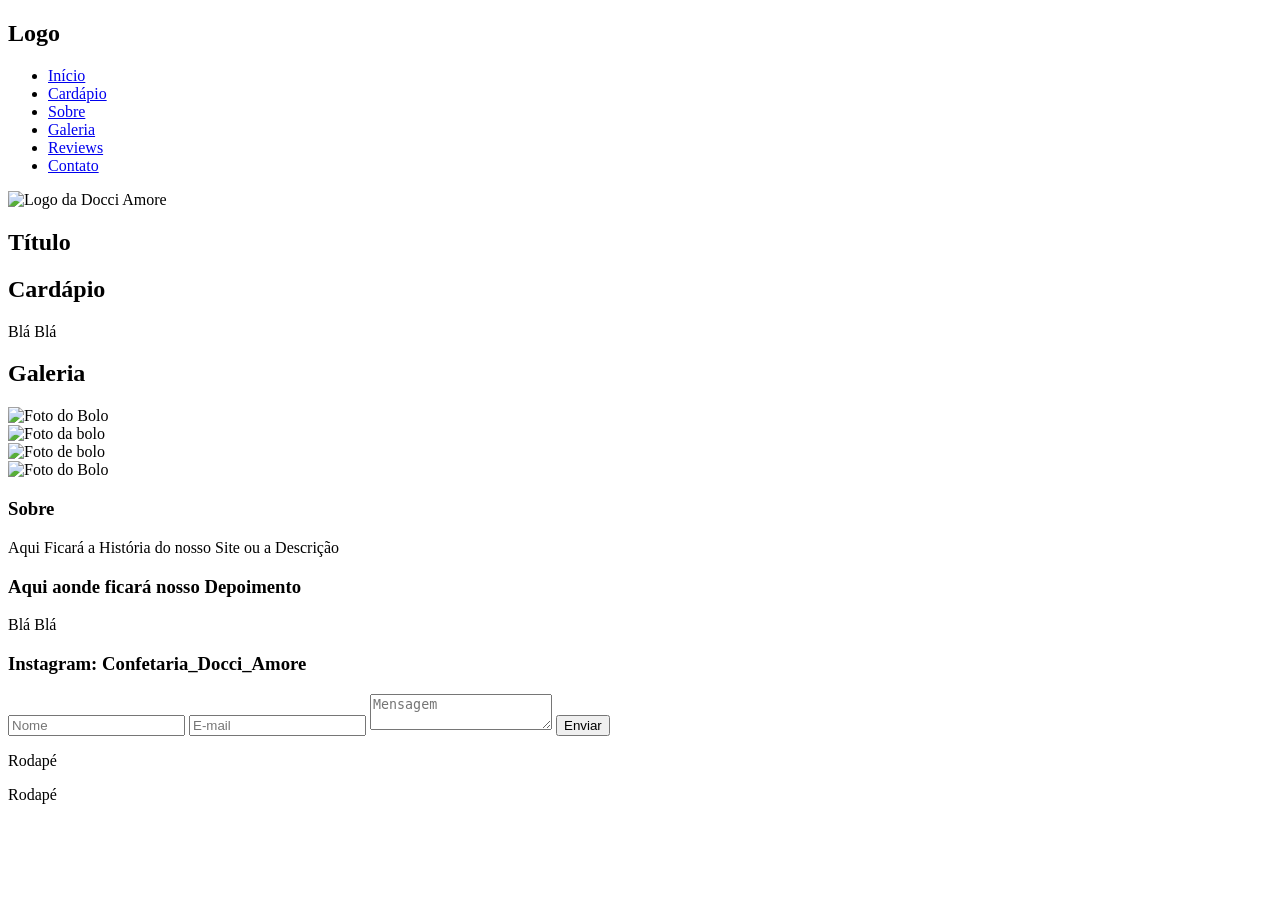
==== DocciAmore/index.html @ 7fd969b4 "HTML" ====
<!DOCTYPE html>
<html lang="pt-BR">

<head>
  <meta charset="UTF-8">
  <meta name="viewport" content="width=device-width, initial-scale=1.0">
  <link
    href="https://fonts.googleapis.com/css2?family=Playfair+Display:wght@400;700&family=Great+Vibes&family=Lato:wght@300;400;700&display=swap"
    rel="stylesheet">
  <title>Docci Amore</title>
</head>

<body>
  <!-- Cabeçalho -->
  <header>
    <nav>
      <h1>Logo</h1>

      <ul>
        <li><a href="#inicio">Início</a></li>
        <li><a href="#cardapio">Cardápio</a></li>
        <li><a href="#sobre">Sobre</a></li>
        <li><a href="#galeria">Galeria</a></li>
        <li><a href="#Depoimento">Reviews</a></li>
        <li><a href="#contato">Contato</a></li>
      </ul>
    </nav>
  </header>

  <main>

    <!-- Página inicial -->
    <section id="inicio">
      <img src="Logo.png" alt="Logo da Docci Amore">
      <h1>Título</h1>

    </section>

    <!-- Cardápio -->
    <section id="cardapio">
      <h2>Cardápio</h2>
      <p>Blá Blá</p>

      <!-- Galeria -->
      <section id="galeria">

        <h2>Galeria</h2>
        
        <article>
          <img src="bolo.png" alt="Foto do Bolo">
          <article>
            <img src="bolo.png" alt="Foto da bolo">
            <article>
              <img src="bolo.png" alt="Foto de bolo">
              <article>
                <img src="bolo.png" alt="Foto do Bolo">
              </article>
              </div>
      </section>

      <!-- Sobre nós -->
      <section id="sobre">
        <h1>Sobre</h1>
        <p>Aqui Ficará a História do nosso Site ou a Descrição</p>
        </a>
      </section>

      <!-- Depoimentos -->
      <section id="Depoimento">
        <h3>Aqui aonde ficará nosso Depoimento</h3>
        <p>Blá Blá</p>
        <article>
          <p></p>
          <span></span>
        </article>

        <article>
          <p></p>
          <span></span>
        </article>
      </section>


      <!-- Contato -->
      <section id="contato">

        <form>
          <h1>Instagram: Confetaria_Docci_Amore</h1>
          <input type="text" placeholder="Nome">
          <input type="email" placeholder="E-mail">
          <textarea placeholder="Mensagem"></textarea>
          <button type="submit">Enviar</button>
        </form>

        <div>
          <!-- Rodapé -->
          <p>Rodapé</p>
          <p>Rodapé</p>
        </div>
      </section>

  </main>

</body>

</html>
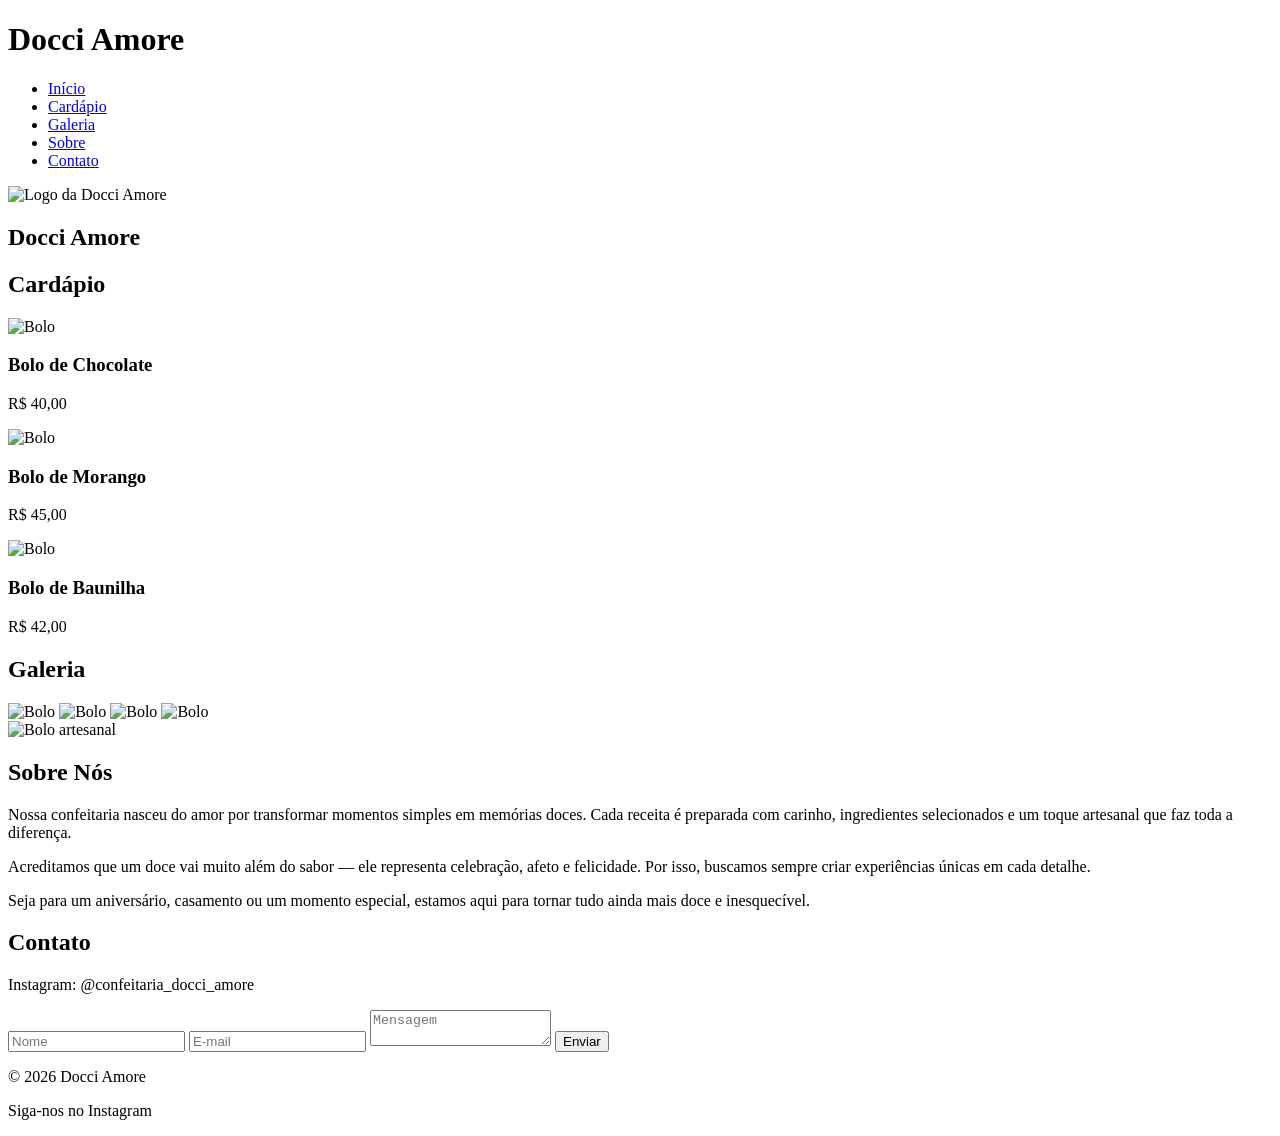
==== commit 28ce757b: "Update index.html" ====
--- a/DocciAmore/index.html
+++ b/DocciAmore/index.html
@@ -4,103 +4,141 @@
 <head>
   <meta charset="UTF-8">
   <meta name="viewport" content="width=device-width, initial-scale=1.0">
-  <link
-    href="https://fonts.googleapis.com/css2?family=Playfair+Display:wght@400;700&family=Great+Vibes&family=Lato:wght@300;400;700&display=swap"
-    rel="stylesheet">
+
+  <!-- Fontes -->
+  <link href="https://fonts.googleapis.com/css2?family=Playfair+Display:wght@400;700&family=Great+Vibes&family=Lato:wght@300;400;700&display=swap" rel="stylesheet">
+
+  <!-- CSS -->
+  <link rel="stylesheet" href="style.css">
+  <link rel="stylesheet" href="sobre.css">
+  <link rel="stylesheet" href="navbar.css">
+
   <title>Docci Amore</title>
 </head>
 
 <body>
-  <!-- Cabeçalho -->
-  <header>
-    <nav>
-      <h1>Logo</h1>
 
-      <ul>
-        <li><a href="#inicio">Início</a></li>
-        <li><a href="#cardapio">Cardápio</a></li>
-        <li><a href="#sobre">Sobre</a></li>
-        <li><a href="#galeria">Galeria</a></li>
-        <li><a href="#Depoimento">Reviews</a></li>
-        <li><a href="#contato">Contato</a></li>
-      </ul>
-    </nav>
+  <!-- Navbar -->
+  <header class="navbar">
+    <div class="nav-container">
+      <h1 class="logo">Docci Amore</h1>
+
+      <nav>
+        <ul class="nav-links">
+          <li><a href="#inicio">Início</a></li>
+          <li><a href="#cardapio">Cardápio</a></li>
+          <li><a href="#galeria">Galeria</a></li>
+          <li><a href="#sobre">Sobre</a></li>
+          <li><a href="#contato">Contato</a></li>
+        </ul>
+      </nav>
+    </div>
   </header>
 
   <main>
 
-    <!-- Página inicial -->
+    <!-- Início -->
     <section id="inicio">
       <img src="Logo.png" alt="Logo da Docci Amore">
-      <h1>Título</h1>
-
+      <h1>Docci Amore</h1>
     </section>
 
     <!-- Cardápio -->
     <section id="cardapio">
       <h2>Cardápio</h2>
-      <p>Blá Blá</p>
 
-      <!-- Galeria -->
-      <section id="galeria">
+      <div class="cardapio-container">
 
-        <h2>Galeria</h2>
-        
-        <article>
-          <img src="bolo.png" alt="Foto do Bolo">
-          <article>
-            <img src="bolo.png" alt="Foto da bolo">
-            <article>
-              <img src="bolo.png" alt="Foto de bolo">
-              <article>
-                <img src="bolo.png" alt="Foto do Bolo">
-              </article>
-              </div>
-      </section>
-
-      <!-- Sobre nós -->
-      <section id="sobre">
-        <h1>Sobre</h1>
-        <p>Aqui Ficará a História do nosso Site ou a Descrição</p>
-        </a>
-      </section>
-
-      <!-- Depoimentos -->
-      <section id="Depoimento">
-        <h3>Aqui aonde ficará nosso Depoimento</h3>
-        <p>Blá Blá</p>
-        <article>
-          <p></p>
-          <span></span>
+        <article class="produto">
+          <img src="bolo.png" alt="Bolo">
+          <h3>Bolo de Chocolate</h3>
+          <p>R$ 40,00</p>
         </article>
 
-        <article>
-          <p></p>
-          <span></span>
+        <article class="produto">
+          <img src="bolo.png" alt="Bolo">
+          <h3>Bolo de Morango</h3>
+          <p>R$ 45,00</p>
         </article>
-      </section>
 
+        <article class="produto">
+          <img src="bolo.png" alt="Bolo">
+          <h3>Bolo de Baunilha</h3>
+          <p>R$ 42,00</p>
+        </article>
 
-      <!-- Contato -->
-      <section id="contato">
+      </div>
+    </section>
 
-        <form>
-          <h1>Instagram: Confetaria_Docci_Amore</h1>
-          <input type="text" placeholder="Nome">
-          <input type="email" placeholder="E-mail">
-          <textarea placeholder="Mensagem"></textarea>
-          <button type="submit">Enviar</button>
-        </form>
+    <!-- Galeria -->
+    <section id="galeria">
+      <h2>Galeria</h2>
 
-        <div>
-          <!-- Rodapé -->
-          <p>Rodapé</p>
-          <p>Rodapé</p>
+      <div class="galeria-container">
+        <img src="bolo.png" alt="Bolo">
+        <img src="bolo.png" alt="Bolo">
+        <img src="bolo.png" alt="Bolo">
+        <img src="bolo.png" alt="Bolo">
+      </div>
+    </section>
+
+    <!-- Sobre -->
+    <section class="sobre" id="sobre">
+      <div class="sobre-container">
+
+        <div class="sobre-img">
+          <img src="imagens/bolosobre.png" alt="Bolo artesanal">
         </div>
-      </section>
+
+        <div class="sobre-texto">
+          <h2>Sobre Nós</h2>
+
+          <p>
+            Nossa confeitaria nasceu do amor por transformar momentos simples em memórias doces.
+            Cada receita é preparada com carinho, ingredientes selecionados e um toque artesanal
+            que faz toda a diferença.
+          </p>
+
+          <p>
+            Acreditamos que um doce vai muito além do sabor — ele representa celebração,
+            afeto e felicidade. Por isso, buscamos sempre criar experiências únicas em cada detalhe.
+          </p>
+
+          <p>
+            Seja para um aniversário, casamento ou um momento especial, estamos aqui para
+            tornar tudo ainda mais doce e inesquecível.
+          </p>
+
+        </div>
+
+      </div>
+    </section>
+
+    <!-- Contato -->
+    <section id="contato">
+
+      <h2>Contato</h2>
+
+      <form class="form-contato">
+        <p>Instagram: @confeitaria_docci_amore</p>
+
+        <input type="text" placeholder="Nome" required>
+        <input type="email" placeholder="E-mail" required>
+        <textarea placeholder="Mensagem" required></textarea>
+
+        <button type="submit">Enviar</button>
+      </form>
+
+    </section>
 
   </main>
 
+  <!-- Rodapé -->
+  <footer>
+    <p>© 2026 Docci Amore</p>
+    <p>Siga-nos no Instagram</p>
+  </footer>
+
 </body>
 
-</html>+</html>
--- a/DocciAmore/style.css
+++ b/DocciAmore/style.css
@@ -0,0 +1,8 @@
+:root {
+  --cor-fundo:      #F9E4E1;
+  --cor-medio:      #F2C9C4;
+  --cor-principal:  #8B4E44;
+  --cor-escuro:     #5C2E28;
+  --cor-branco:     #FFF8F6;
+  --cor-destaque:   #C9A96E;
+}
